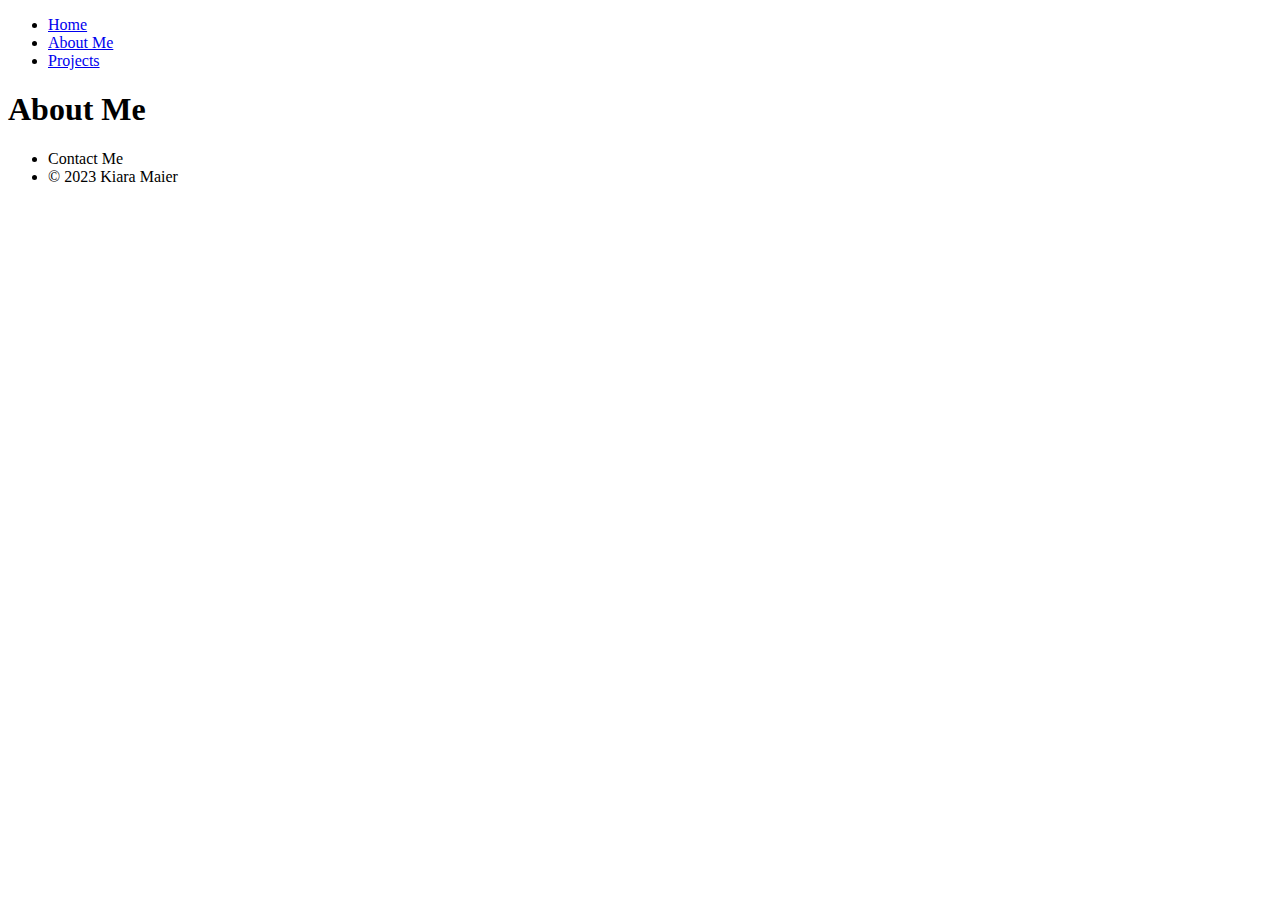
==== aboutme.html @ 98cc8e40 "html skeleton" ====
<!doctype html>
<html lang="en">
  <head>
    <!-- Required meta tags -->
    <meta charset="utf-8">
    <meta name="viewport" content="width=device-width, initial-scale=1, shrink-to-fit=no">
    <title>My Personal Website</title>
    <link rel="icon" href="img/logo.png">
  </head>

  <body>
    <header>
          <ul>
            <li><a href="index.html">Home</a></li>
            <li><a href="aboutme.html">About Me</a></li>
            <li><a href="projects.html">Projects</a></li>
          </ul>
    </header>
        
    <section>
        <div>
            <h1>About Me</h1>
        </div>
    </section>
     
    <footer>
          <ul>
            <li>Contact Me</li>
            <li>© 2023 Kiara Maier</li>
          </ul>
    </footer>

  </body>
  
</html>
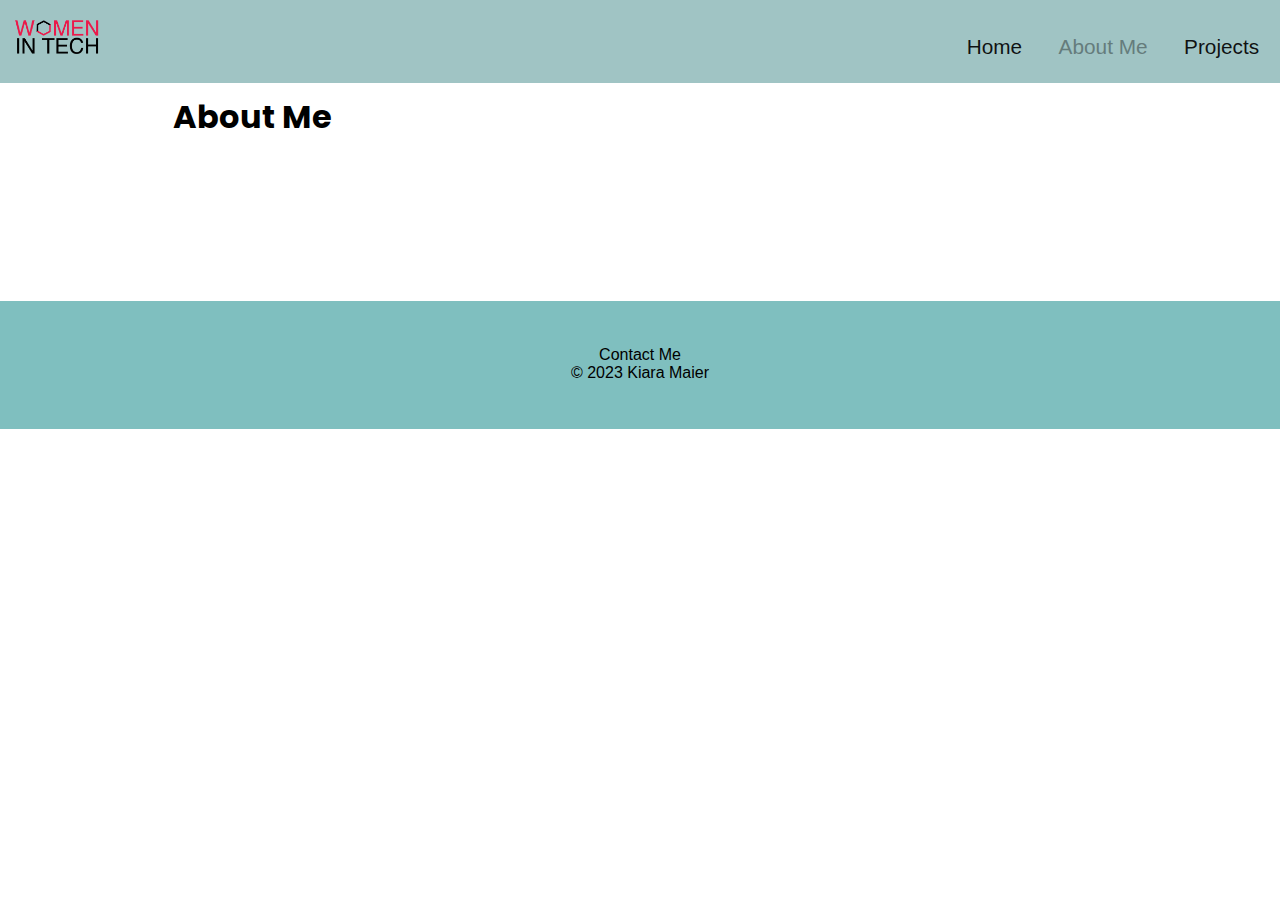
==== commit 7182802d: "added CSS styling" ====
--- a/aboutme.html
+++ b/aboutme.html
@@ -5,31 +5,47 @@
     <meta charset="utf-8">
     <meta name="viewport" content="width=device-width, initial-scale=1, shrink-to-fit=no">
     <title>My Personal Website</title>
-    <link rel="icon" href="img/logo.png">
+    <link rel="icon" href="img/logo_wit.png">
+     <!--Extras-->
+     <link href="https://fonts.googleapis.com/css2?family=Poppins:wght@100;600;900&display=swap" rel="stylesheet">
+    <!--Style sheets-->
+    <link rel="stylesheet" href="style.css">
+    <link rel="stylesheet" href="aboutMe.css">
+    <link rel="stylesheet" href="navbar.css">
+    <link rel="stylesheet" href="footer.css">
   </head>
 
   <body>
+    <!--Navbar-->
     <header>
-          <ul>
-            <li><a href="index.html">Home</a></li>
-            <li><a href="aboutme.html">About Me</a></li>
-            <li><a href="projects.html">Projects</a></li>
-          </ul>
+      <div class="navbar">
+          <a class="navbar-brand" href="index.html"> <img src="img/logo_wit.png" width="7%" alt="logo"></a>
+        <ul class="navbar-menu">
+          <div class="navbar-links">
+            <li><a class="text" href="index.html">Home</a></li>
+            <li><a class="active-link text" href="aboutme.html">About Me</a></li>
+            <li><a class="text" href="projects.html">Projects</a></li>
+          </div>    
+        </ul>
+      </div>
     </header>
         
-    <section>
-        <div>
-            <h1>About Me</h1>
-        </div>
+    <section class="intro-section">
+      <div class="center-page">
+          <h1>About Me</h1>
+      </div>
     </section>
      
     <footer>
+      <div class="footer">
+        <div class="footer-info">
           <ul>
             <li>Contact Me</li>
             <li>© 2023 Kiara Maier</li>
           </ul>
+        </div>
+      </div>
     </footer>
-
   </body>
   
 </html>--- a/style.css
+++ b/style.css
@@ -0,0 +1,13 @@
+body {
+    margin: 0;
+}
+
+h1, h2, h3 {
+    font-family: 'Poppins', sans-serif;
+    margin: 0.8rem;
+}
+
+ul, p {
+    font-family: 'arial';
+    margin: 0.8rem;
+}
--- a/aboutMe.css
+++ b/aboutMe.css
@@ -0,0 +1,8 @@
+.intro-section {
+    padding-top: 5rem;
+}
+  
+.center-page {
+  margin: auto;
+  width: 75%;
+}--- a/navbar.css
+++ b/navbar.css
@@ -0,0 +1,42 @@
+.navbar ul {
+    list-style-type: none;
+    padding: 0;
+    margin-top: 1.5rem;
+    margin-right: 1rem;
+    float: right;
+}
+
+.navbar {
+    padding: 0.7rem;
+    background-color: rgb(160, 196, 196);
+    position: fixed;
+    width: 100%;
+    top: 0;
+}
+
+.text {
+    font-size: 1.3rem;
+}
+
+.navbar li {
+    display: inline;
+}
+
+li a {
+    color: #000000e8;
+    padding: 1rem;
+    text-decoration: none;
+}
+
+li a:hover {
+    color: rgb(101, 124, 124);
+}
+
+.active-link {
+    color: rgb(101, 124, 124);
+}
+
+
+
+
+
--- a/footer.css
+++ b/footer.css
@@ -0,0 +1,19 @@
+ul {
+    list-style-type: none;
+    padding: 0;
+}
+
+.footer {
+    background-color: rgba(0, 128, 128, 0.5);
+    height: 8rem;
+    width: 100%;
+    bottom: 0;
+    margin-top: 10rem;
+    position: relative;
+}
+
+.footer-info {
+    text-align: center;
+    padding-top: 2rem;
+}
+
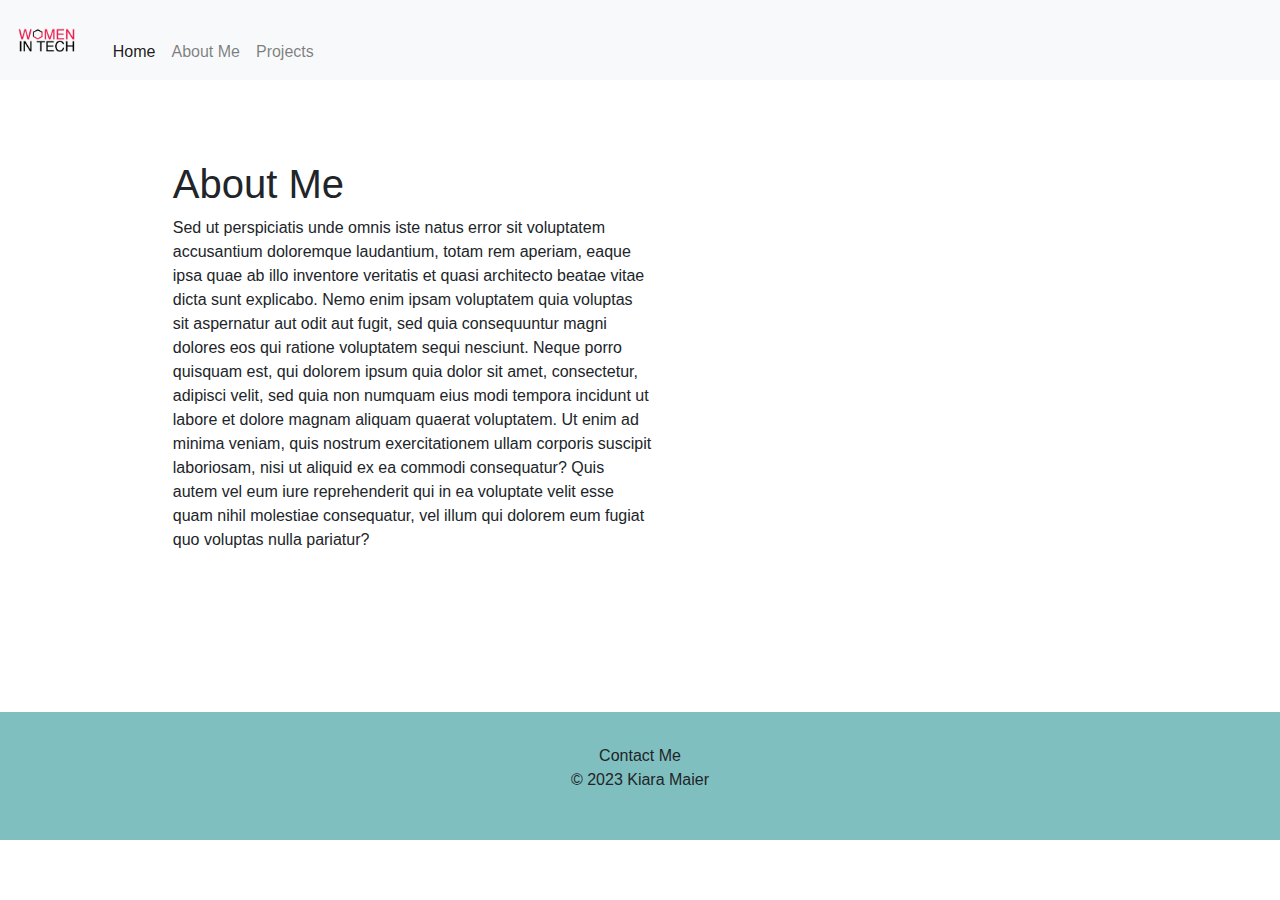
==== commit 1e9d73cf: "added Bootstrap components" ====
--- a/aboutme.html
+++ b/aboutme.html
@@ -6,33 +6,45 @@
     <meta name="viewport" content="width=device-width, initial-scale=1, shrink-to-fit=no">
     <title>My Personal Website</title>
     <link rel="icon" href="img/logo_wit.png">
-     <!--Extras-->
-     <link href="https://fonts.googleapis.com/css2?family=Poppins:wght@100;600;900&display=swap" rel="stylesheet">
+    <!--Extras-->
+    <link href="https://fonts.googleapis.com/css2?family=Poppins:wght@100;600;900&display=swap" rel="stylesheet">
     <!--Style sheets-->
     <link rel="stylesheet" href="style.css">
     <link rel="stylesheet" href="aboutMe.css">
     <link rel="stylesheet" href="navbar.css">
     <link rel="stylesheet" href="footer.css">
+    <!--Bootstrap-->
+    <link rel="stylesheet" href="https://cdn.jsdelivr.net/npm/bootstrap@4.0.0/dist/css/bootstrap.min.css" integrity="sha384-Gn5384xqQ1aoWXA+058RXPxPg6fy4IWvTNh0E263XmFcJlSAwiGgFAW/dAiS6JXm" crossorigin="anonymous">
   </head>
 
   <body>
     <!--Navbar-->
     <header>
-      <div class="navbar">
-          <a class="navbar-brand" href="index.html"> <img src="img/logo_wit.png" width="7%" alt="logo"></a>
-        <ul class="navbar-menu">
-          <div class="navbar-links">
-            <li><a class="text" href="index.html">Home</a></li>
-            <li><a class="active-link text" href="aboutme.html">About Me</a></li>
-            <li><a class="text" href="projects.html">Projects</a></li>
-          </div>    
-        </ul>
-      </div>
+      <nav class="navbar navbar-expand-lg navbar-light bg-light">
+          <a class="navbar-brand" href="#"> <img src="img/logo_wit.png" width="60rem" alt="logo"></a>
+          <button class="navbar-toggler" type="button" data-toggle="collapse" data-target="#navbarNav" aria-controls="navbarNav" aria-expanded="false" aria-label="Toggle navigation">
+            <span class="navbar-toggler-icon"></span>
+          </button>
+          <div class="collapse navbar-collapse" id="navbarNav">
+            <ul class="navbar-nav">
+              <li class="nav-item active">
+                <a class="nav-link" href="index.html">Home</a>
+              </li>
+              <li class="nav-item">
+                <a class="nav-link" href="aboutme.html"> <span class="sr-only">(current)</span> About Me</a>
+              </li>
+              <li class="nav-item">
+                  <a class="nav-link" href="projects.html">Projects</a>
+              </li>
+            </ul>
+          </div>
+        </nav>
     </header>
         
     <section class="intro-section">
       <div class="center-page">
           <h1>About Me</h1>
+          <p style="width: 50%;">Sed ut perspiciatis unde omnis iste natus error sit voluptatem accusantium doloremque laudantium, totam rem aperiam, eaque ipsa quae ab illo inventore veritatis et quasi architecto beatae vitae dicta sunt explicabo. Nemo enim ipsam voluptatem quia voluptas sit aspernatur aut odit aut fugit, sed quia consequuntur magni dolores eos qui ratione voluptatem sequi nesciunt. Neque porro quisquam est, qui dolorem ipsum quia dolor sit amet, consectetur, adipisci velit, sed quia non numquam eius modi tempora incidunt ut labore et dolore magnam aliquam quaerat voluptatem. Ut enim ad minima veniam, quis nostrum exercitationem ullam corporis suscipit laboriosam, nisi ut aliquid ex ea commodi consequatur? Quis autem vel eum iure reprehenderit qui in ea voluptate velit esse quam nihil molestiae consequatur, vel illum qui dolorem eum fugiat quo voluptas nulla pariatur?</p>
       </div>
     </section>
      
@@ -46,6 +58,10 @@
         </div>
       </div>
     </footer>
+
+    <script src="https://code.jquery.com/jquery-3.2.1.slim.min.js" integrity="sha384-KJ3o2DKtIkvYIK3UENzmM7KCkRr/rE9/Qpg6aAZGJwFDMVNA/GpGFF93hXpG5KkN" crossorigin="anonymous"></script>
+    <script src="https://cdn.jsdelivr.net/npm/popper.js@1.12.9/dist/umd/popper.min.js" integrity="sha384-ApNbgh9B+Y1QKtv3Rn7W3mgPxhU9K/ScQsAP7hUibX39j7fakFPskvXusvfa0b4Q" crossorigin="anonymous"></script>
+    <script src="https://cdn.jsdelivr.net/npm/bootstrap@4.0.0/dist/js/bootstrap.min.js" integrity="sha384-JZR6Spejh4U02d8jOt6vLEHfe/JQGiRRSQQxSfFWpi1MquVdAyjUar5+76PVCmYl" crossorigin="anonymous"></script>
   </body>
   
 </html>